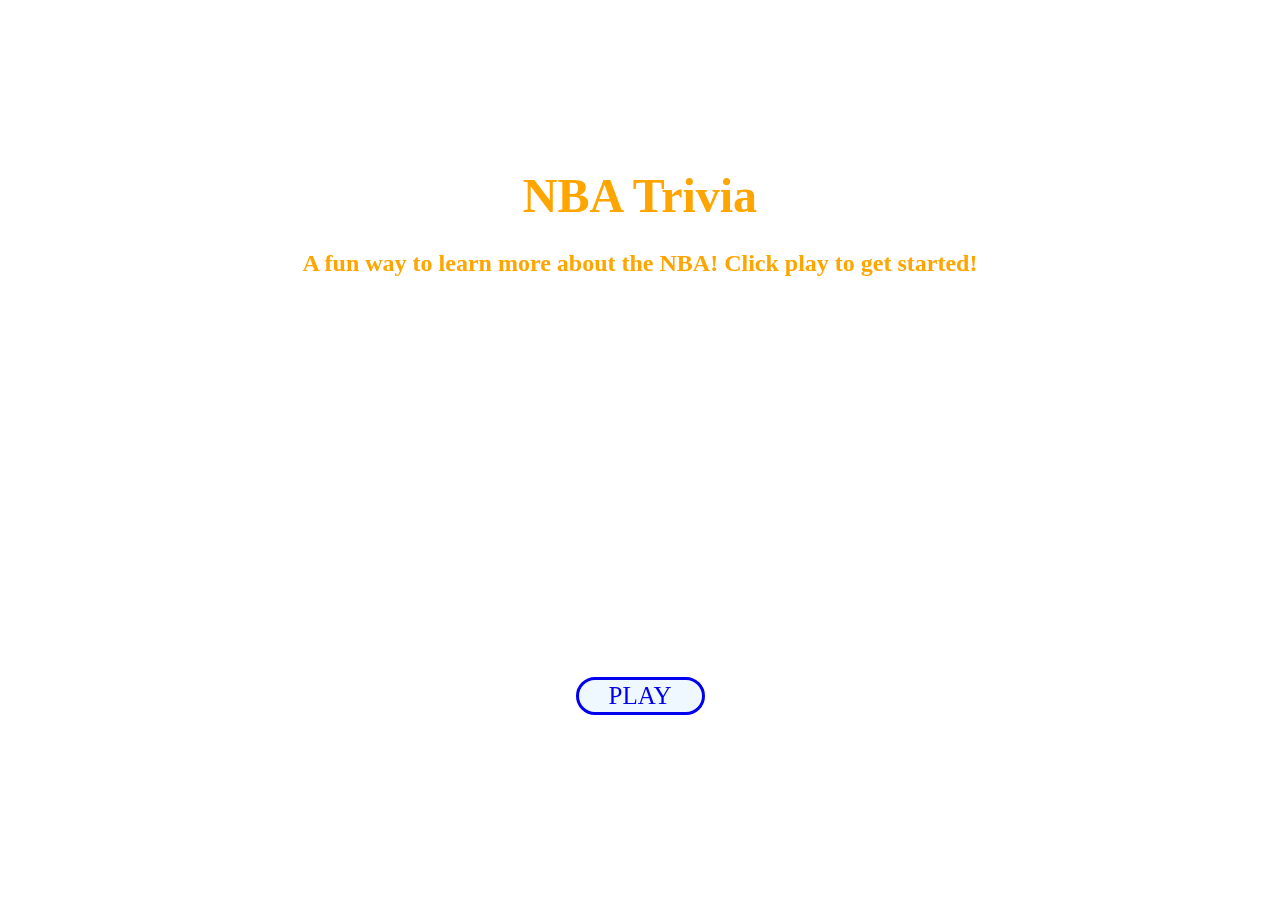
==== homepage.html @ 901182b1 "added files and update on homepage" ====
<!DOCTYPE html>
<html lang="en">

<head>
    <meta charset="UTF-8">
    <meta http-equiv="X-UA-Compatible" content="IE=edge">
    <meta name="viewport" content="width=device-width, initial-scale=1.0">
    <title>NBA Trivia</title>
    <link rel="stylesheet" href="style.css">
</head>

<body>
    <header>
        <h1>NBA Trivia</h1>
        <h2>A fun way to learn more about the NBA! Click play to get started!</h2>
    </header>

    <div>
        <a id="playBtn" href="questions.html">PLAY</a>
    </div>

    <video id="videoBG" src="swishBG.mp4" poster="poster.JPG" autoplay="" muted="" loop=""></video>
</body>

</html>
---- style.css ----
header {
  display: flex;
  flex-direction: column;
  justify-content: center;
  align-items: center;
}

h1 {
  padding-top: 10rem;
  padding-bottom: 0.7rem;
  display: block;
  text-align: center;
  color: orange;
  font-family: Arvo, serif;
  font-size: 3rem;
  margin: auto 0px;
}

h2 {
    padding-top: 1rem;
    display: block;
    text-align: center;
    color: orange;
    font-family: Arvo, serif;
    margin: auto 0px;
}

div {
  display: flex;
  justify-content: center;
  margin-top: 25rem;
  size: 50px;
}

#playBtn {
    font-size: 25px;
    background-color: aliceblue;
    font-family: Arvo, serif;
    border-width: 3px;
    border-style: solid;
    border-color: initial;
    border-image: initial;
    padding: 2px 30px;
    border-radius: 3em;
    text-decoration: none;
}

#videoBG {
  object-fit: cover;
  width: 100%;
  height: 100%;
  position: fixed;
  top: 0px;
  left: 0px;
  z-index: -1;
}
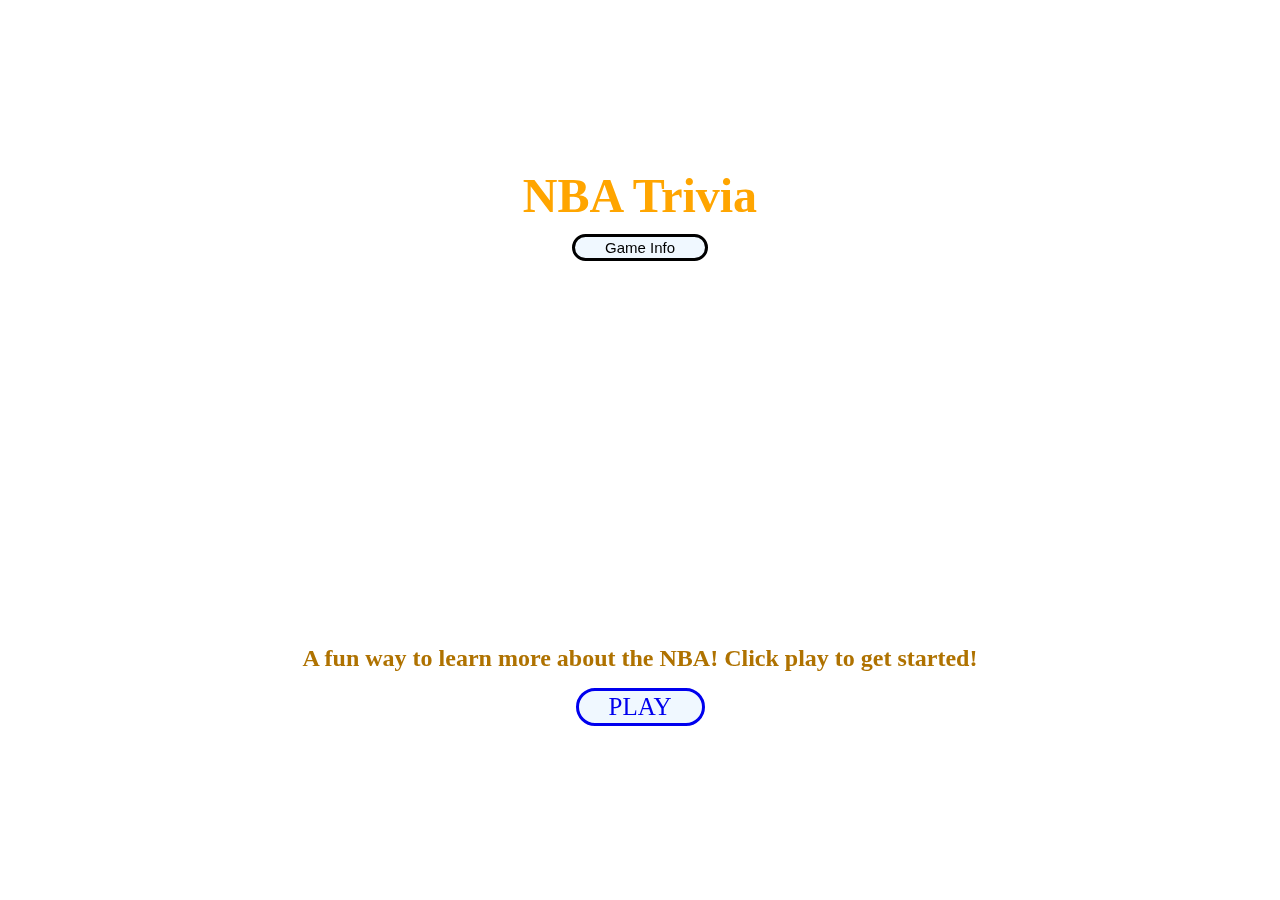
==== commit 9fb6725d: "rules put on homepage" ====
--- a/homepage.html
+++ b/homepage.html
@@ -6,20 +6,38 @@
     <meta http-equiv="X-UA-Compatible" content="IE=edge">
     <meta name="viewport" content="width=device-width, initial-scale=1.0">
     <title>NBA Trivia</title>
-    <link rel="stylesheet" href="style.css">
+    <link rel="stylesheet" href="homeStyle.css">
 </head>
 
 <body>
     <header>
         <h1>NBA Trivia</h1>
-        <h2>A fun way to learn more about the NBA! Click play to get started!</h2>
+        <button id="ruleBtn">Game Info</button>
     </header>
 
-    <div>
+    <div id = "rules">
+        <ul>
+            <h3>Game Info</h3>
+            <li>10 questions total</li>
+            <li>4 choices per questtion</li>
+            <li>When a question is answered correctly you will receive 10 points</li>
+            <li>When a question is answered incorrectly you score will decrease 5 points each time</li>
+            <li>Click Next Question to move forward</li>
+            <li>GOOD LUCK!</li>
+            <button id="closeBtn">Exit</button>
+        </ul>
+    </div>
+
+
+
+    <div class = "play">
+        <h2>A fun way to learn more about the NBA! Click play to get started!</h2>
         <a id="playBtn" href="questions.html">PLAY</a>
     </div>
 
     <video id="videoBG" src="swishBG.mp4" poster="poster.JPG" autoplay="" muted="" loop=""></video>
+
+    <script src="app.js"></script>
 </body>
 
 </html>--- a/homeStyle.css
+++ b/homeStyle.css
@@ -0,0 +1,83 @@
+
+
+header {
+  display: flex;
+  flex-direction: column;
+  justify-content: center;
+  align-items: center;
+}
+
+h1 {
+  padding-top: 10rem;
+  padding-bottom: 0.7rem;
+  display: block;
+  text-align: center;
+  color: orange;
+  font-size: 3rem;
+  margin: auto 0px;
+}
+
+h2 {
+    padding-top: 1rem;
+    text-align: center;
+    color: rgb(175, 114, 0);
+    margin: 1rem 0;
+}
+
+#rules {
+  display:none;
+  background-color: rgba(230, 229, 222, 0.7);
+  width: 30%;
+  margin: 1rem auto;
+}
+
+ul {
+  text-align: center;
+  padding:0;
+}
+
+li{
+  list-style-type: none;
+}
+
+.play {
+  display: flex;
+  flex-direction: column;
+  justify-content: center;
+  align-items: center;
+  margin-top: 22rem;
+  size: 50px;
+}
+
+#playBtn {
+    font-size: 25px;
+    background-color: aliceblue;
+    border-width: 3px;
+    border-style: solid;
+    padding: 2px 30px;
+    border-radius: 3em;
+    text-decoration: none;
+}
+
+#ruleBtn {
+  font-size: 15px;
+  background-color: aliceblue;
+  border-width: 3px;
+  border-style: solid;
+  padding: 2px 30px;
+  border-radius: 3em;
+  text-decoration: none;
+
+}
+
+#videoBG {
+  object-fit: cover;
+  width: 100%;
+  height: 100%;
+  position: fixed;
+  top: 0px;
+  left: 0px;
+  z-index: -2;
+}
+
+
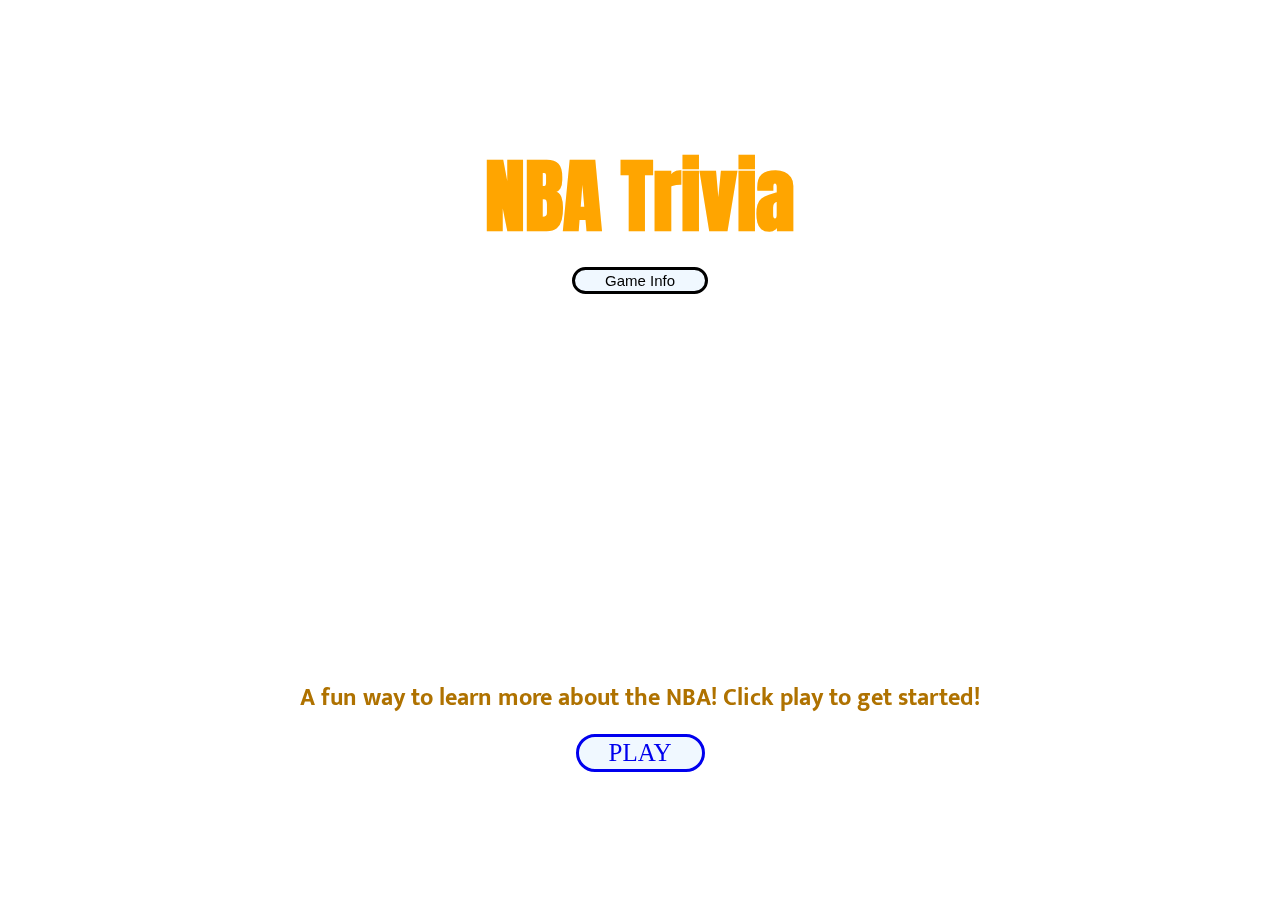
==== commit 8cbc615f: "choice buttons config and final results display" ====
--- a/homepage.html
+++ b/homepage.html
@@ -7,6 +7,8 @@
     <meta name="viewport" content="width=device-width, initial-scale=1.0">
     <title>NBA Trivia</title>
     <link rel="stylesheet" href="homeStyle.css">
+    <link href="https://fonts.googleapis.com/css2?family=Anton&family=Mukta:wght@600&display=swap" rel="stylesheet">
+
 </head>
 
 <body>
@@ -21,16 +23,14 @@
             <li>10 questions total</li>
             <li>4 choices per questtion</li>
             <li>When a question is answered correctly you will receive 10 points</li>
-            <li>When a question is answered incorrectly you score will decrease 5 points each time</li>
-            <li>Click Next Question to move forward</li>
+            <li>When a question is answered incorrectly your score will decrease 5 points each time</li>
+            <li>Click next question to move forward</li>
             <li>GOOD LUCK!</li>
             <button id="closeBtn">Exit</button>
         </ul>
     </div>
 
-
-
-    <div class = "play">
+    <div id = "play">
         <h2>A fun way to learn more about the NBA! Click play to get started!</h2>
         <a id="playBtn" href="questions.html">PLAY</a>
     </div>
--- a/homeStyle.css
+++ b/homeStyle.css
@@ -1,5 +1,3 @@
-
-
 header {
   display: flex;
   flex-direction: column;
@@ -8,39 +6,38 @@
 }
 
 h1 {
-  padding-top: 10rem;
+  padding-top: 8rem;
   padding-bottom: 0.7rem;
   display: block;
   text-align: center;
   color: orange;
-  font-size: 3rem;
+  font-size: 5rem;
   margin: auto 0px;
-}
-
-h2 {
-    padding-top: 1rem;
-    text-align: center;
-    color: rgb(175, 114, 0);
-    margin: 1rem 0;
+  font-family: 'Anton', sans-serif;
 }
 
 #rules {
-  display:none;
-  background-color: rgba(230, 229, 222, 0.7);
-  width: 30%;
-  margin: 1rem auto;
+  display: none;
+  background-color: rgba(230, 229, 222, 0.9);
+  position: fixed;
+  left: 50%;
+  top: 50%;
+  transform: translate(-50%, -50%);
+  width: 500px;
+  height: 300px;
 }
 
 ul {
   text-align: center;
-  padding:0;
+  padding: 0;
 }
 
-li{
+li {
   list-style-type: none;
+  padding-bottom: 10px;
 }
 
-.play {
+#play {
   display: flex;
   flex-direction: column;
   justify-content: center;
@@ -49,14 +46,22 @@
   size: 50px;
 }
 
+h2 {
+  padding-top: 1rem;
+  text-align: center;
+  color: rgb(175, 114, 0);
+  margin: 1rem 0;
+  font-family: 'Mukta', sans-serif;
+}
+
 #playBtn {
-    font-size: 25px;
-    background-color: aliceblue;
-    border-width: 3px;
-    border-style: solid;
-    padding: 2px 30px;
-    border-radius: 3em;
-    text-decoration: none;
+  font-size: 25px;
+  background-color: aliceblue;
+  border-width: 3px;
+  border-style: solid;
+  padding: 2px 30px;
+  border-radius: 3em;
+  text-decoration: none;
 }
 
 #ruleBtn {
@@ -67,7 +72,6 @@
   padding: 2px 30px;
   border-radius: 3em;
   text-decoration: none;
-
 }
 
 #videoBG {
@@ -77,7 +81,5 @@
   position: fixed;
   top: 0px;
   left: 0px;
-  z-index: -2;
+  z-index: -1;
 }
-
-
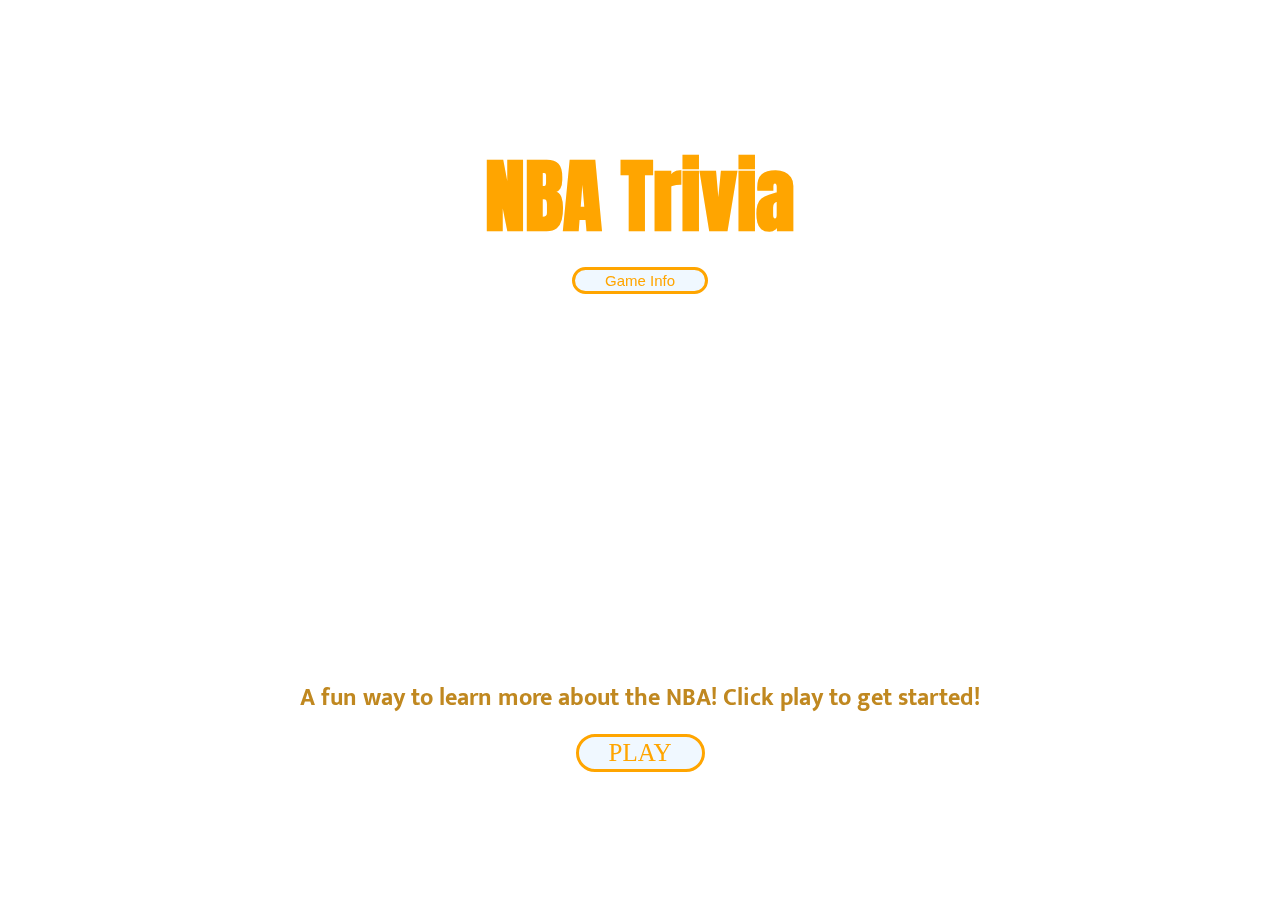
==== commit 79c2590d: "homepage rules intro song" ====
--- a/homepage.html
+++ b/homepage.html
@@ -20,12 +20,12 @@
     <div id = "rules">
         <ul>
             <h3>Game Info</h3>
-            <li>10 questions total</li>
-            <li>4 choices per questtion</li>
-            <li>When a question is answered correctly you will receive 10 points</li>
-            <li>When a question is answered incorrectly your score will decrease 5 points each time</li>
-            <li>Click next question to move forward</li>
-            <li>GOOD LUCK!</li>
+            <li>🏀 10 questions total</li>
+            <li>🏀 4 choices per question</li>
+            <li>🏀 When a question is answered correctly you will receive 10 points</li>
+            <li>🏀 When a question is answered incorrectly your score will decrease 5 points each time</li>
+            <li>🏀 Click next question to move forward</li>
+            <li>🏀 GOOD LUCK!</li>
             <button id="closeBtn">Exit</button>
         </ul>
     </div>
@@ -37,6 +37,8 @@
 
     <video id="videoBG" src="swishBG.mp4" poster="poster.JPG" autoplay="" muted="" loop=""></video>
 
+    <audio src="bullsintro.mp3" id ="bulls" autoplay="autoplay" loop="loop"></audio>
+
     <script src="app.js"></script>
 </body>
 
--- a/homeStyle.css
+++ b/homeStyle.css
@@ -23,8 +23,8 @@
   left: 50%;
   top: 50%;
   transform: translate(-50%, -50%);
-  width: 500px;
-  height: 300px;
+  width: 550px;
+  height: 320px;
 }
 
 ul {
@@ -34,7 +34,14 @@
 
 li {
   list-style-type: none;
-  padding-bottom: 10px;
+  padding-bottom: 5px;
+  font-family: 'Mukta', sans-serif;
+  color: rgb(192, 136, 32);
+}
+
+h3{
+  color: rgb(192, 136, 32);
+  font-style: italic;
 }
 
 #play {
@@ -49,16 +56,18 @@
 h2 {
   padding-top: 1rem;
   text-align: center;
-  color: rgb(175, 114, 0);
+  color: rgb(192, 136, 32);
   margin: 1rem 0;
   font-family: 'Mukta', sans-serif;
 }
 
 #playBtn {
   font-size: 25px;
+  color: orange;
   background-color: aliceblue;
   border-width: 3px;
   border-style: solid;
+  border-color: orange;
   padding: 2px 30px;
   border-radius: 3em;
   text-decoration: none;
@@ -66,9 +75,11 @@
 
 #ruleBtn {
   font-size: 15px;
+  color: orange;
   background-color: aliceblue;
   border-width: 3px;
   border-style: solid;
+  border-color: orange;
   padding: 2px 30px;
   border-radius: 3em;
   text-decoration: none;
